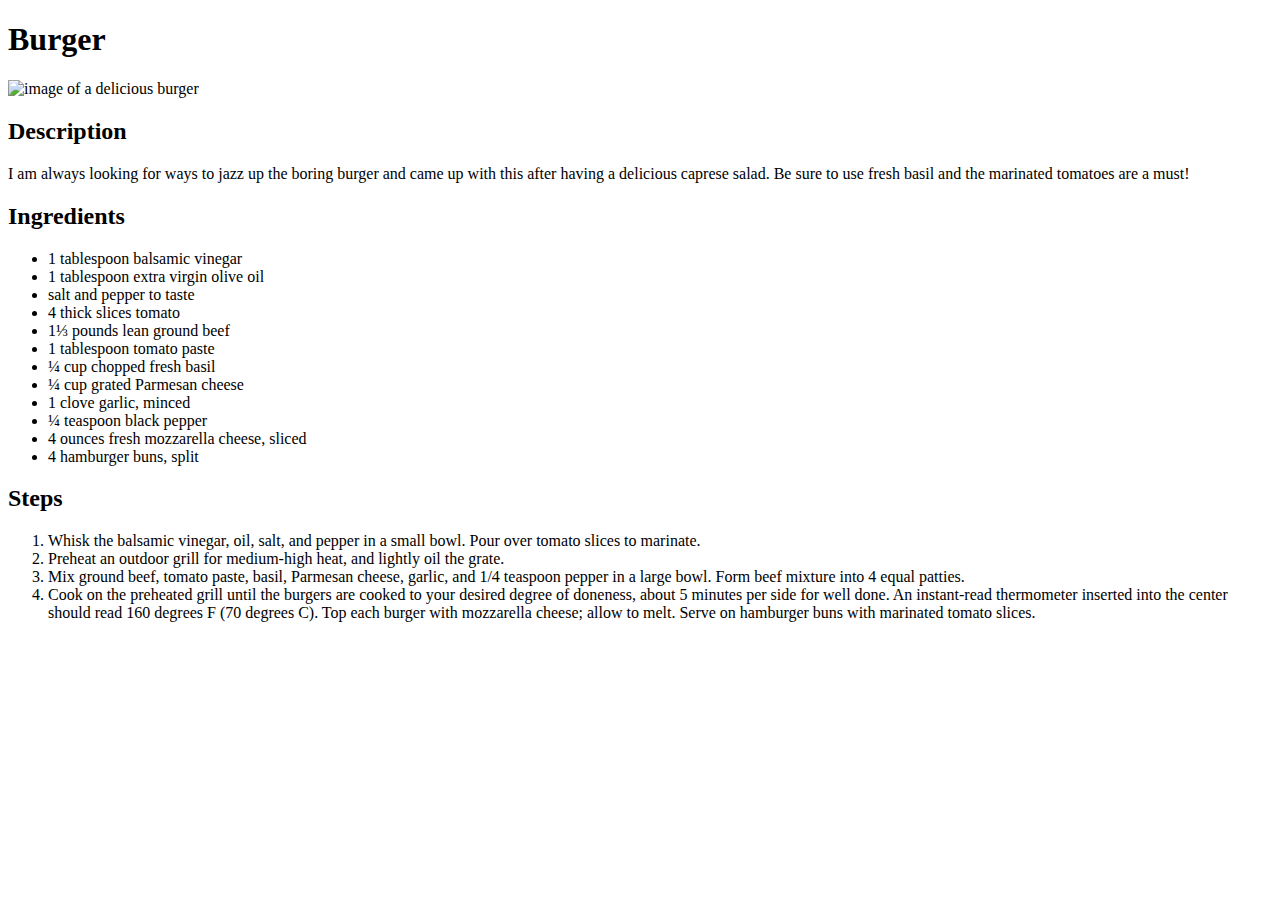
==== recipes/burger.html @ 4aa11bbc "Add recipe for burger" ====
<!DOCTYPE html>
<html>
    <head>
        <meta charset="utf-8">
    </head>

    <body>
        <h1>Burger</h1>
        <img src="https://imagesvc.meredithcorp.io/v3/mm/image?url=https%3A%2F%2Fpublic-assets-ucg.meredithcorp.io%2F55ba3181247605afa134e8858b8ecc9d%2F4528053.jpg" alt="image of a delicious burger">    
        <h2>Description</h2>
        <p>I am always looking for ways to jazz up the boring burger and came up with this after having a delicious caprese salad. Be sure to use fresh basil and the marinated tomatoes are a must!</p>
        <h2>Ingredients</h2>
        <ul>
            <li>1 tablespoon balsamic vinegar</li>
            <li>1 tablespoon extra virgin olive oil</li>
            <li>salt and pepper to taste</li>
            <li>4 thick slices tomato</li>
            <li>1⅓ pounds lean ground beef</li>
            <li>1 tablespoon tomato paste</li>
            <li>¼ cup chopped fresh basil</li>
            <li>¼ cup grated Parmesan cheese</li>
            <li>1 clove garlic, minced</li>
            <li>¼ teaspoon black pepper</li>
            <li>4 ounces fresh mozzarella cheese, sliced</li>
            <li>4 hamburger buns, split</li>
        </ul>
        <h2>Steps</h2>
        <ol>
            <li>Whisk the balsamic vinegar, oil, salt, and pepper in a small bowl. Pour over tomato slices to marinate.</li>
            <li>Preheat an outdoor grill for medium-high heat, and lightly oil the grate.</li>
            <li>Mix ground beef, tomato paste, basil, Parmesan cheese, garlic, and 1/4 teaspoon pepper in a large bowl. Form beef mixture into 4 equal patties.</li>
            <li>Cook on the preheated grill until the burgers are cooked to your desired degree of doneness, about 5 minutes per side for well done. An instant-read thermometer inserted into the center should read 160 degrees F (70 degrees C). Top each burger with mozzarella cheese; allow to melt. Serve on hamburger buns with marinated tomato slices.</li>
        </ol>
    </body>
</html>
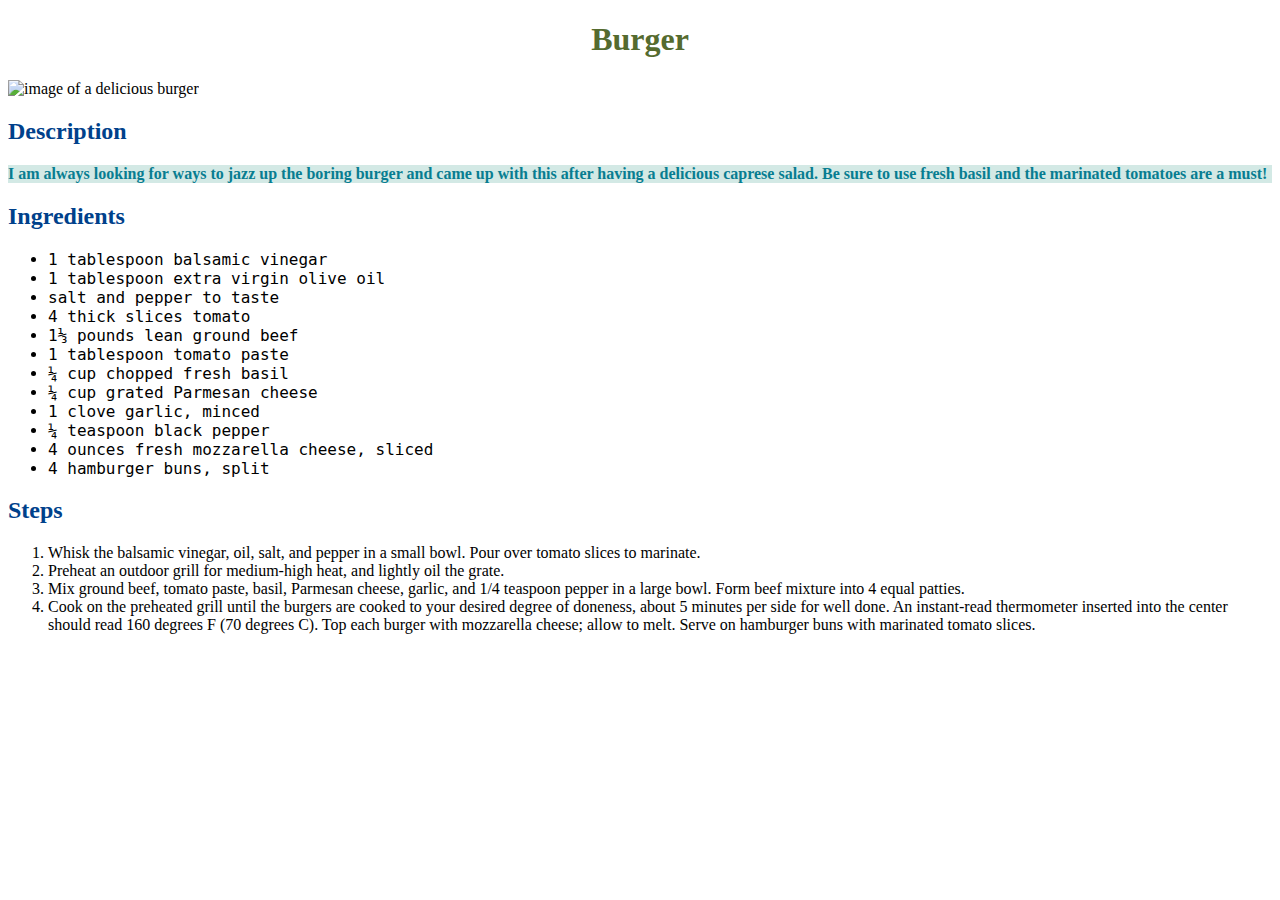
==== commit ce0948bc: "modify the css properties of all pages" ====
--- a/recipes/burger.html
+++ b/recipes/burger.html
@@ -2,6 +2,7 @@
 <html>
     <head>
         <meta charset="utf-8">
+        <link rel="stylesheet" href="../style.css">
     </head>
 
     <body>
--- a/style.css
+++ b/style.css
@@ -0,0 +1,26 @@
+h1 {
+    color: darkolivegreen;
+    text-align: center;
+}
+
+a {
+    color: goldenrod;
+}
+
+img {
+    width: 500px;
+    height: auto;
+}
+
+h2 {
+    color: rgb(0, 65, 139);
+}
+
+p {
+    color: rgb(8, 125, 145);
+    background-color: rgba(182, 218, 212, 0.603);
+    font-weight: 700;
+}
+ul {
+    font-family: Monospace, Serif;
+}
